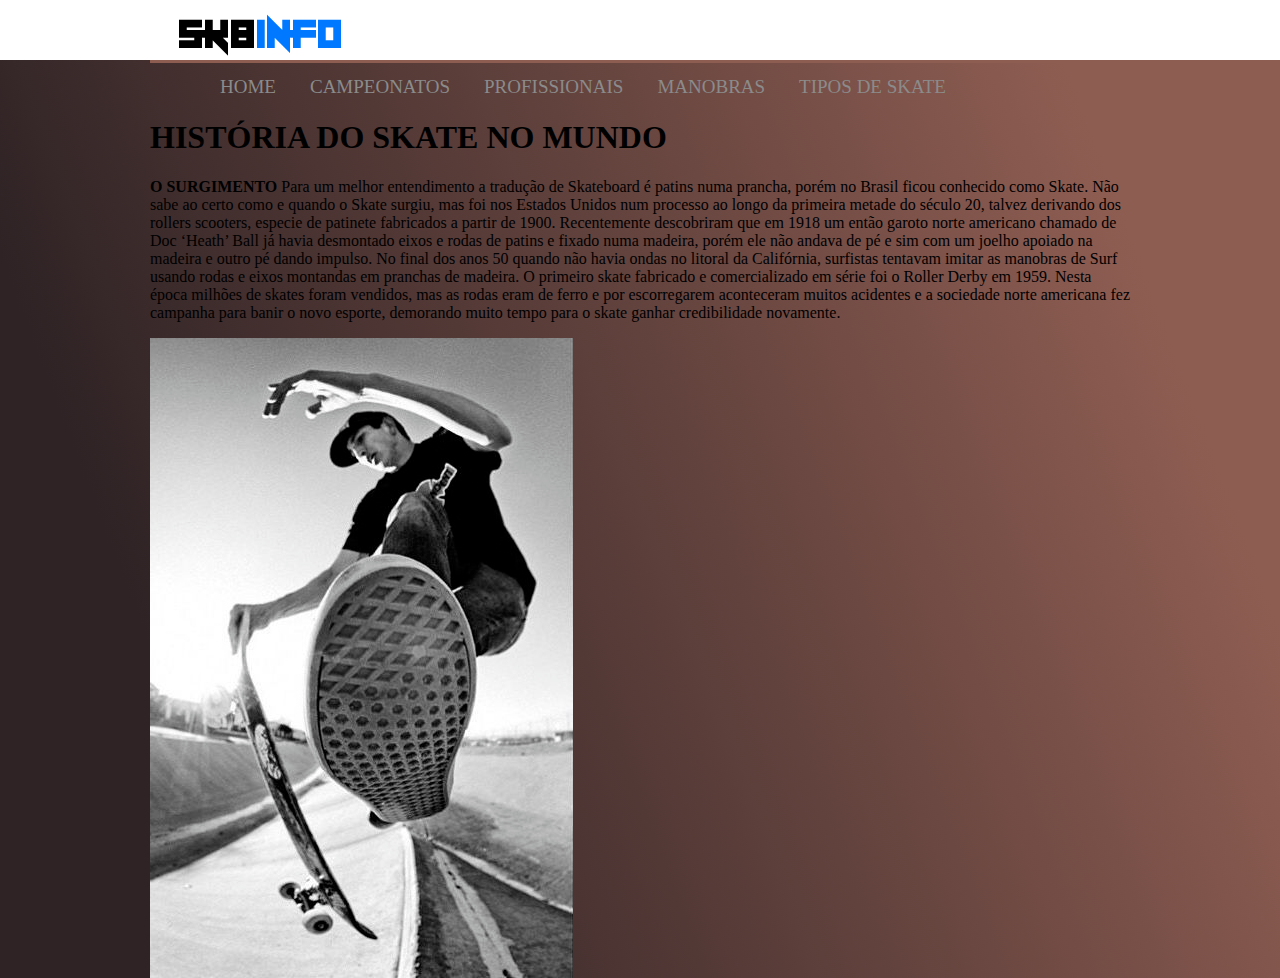
==== index.html @ a7d221df "first commit" ====
<html>

<head>
    <link rel="stylesheet" type="text/css" href="./css/main.css">
    <title>SK8INFO</title>
</head>

<body>
    <header>
        <header class="menu-principal">
        <main>
            <div class="header-1">
            <div class="logo">
                <img src="./img/logo_site.png"/>
        </div>
        <main>
    </header>
    <main class="col-100">
    <div class="header-2">
       <div class="menu">
           <ul>
           <header class="cabecalho">
            <li> <a class="cabecalho-menu-item" href="">Home</a></li>
            <li><a class="cabecalho-menu-item" href="">Campeonatos</a></li>
            <li><a class="cabecalho-menu-item" href="">Profissionais</a></li>
            <li><a class="cabecalho-menu-item" href="">Manobras</a></li>
            <li><a class="cabecalho-menu-item" href="">Tipos De Skate</a></li>
               </header>
            </ul>      
           <section>
               <div>
                   <h1 class="conteudo-titulo">HISTÓRIA DO SKATE NO MUNDO</h1>
                   <p class="conteudo-escito"><strong>O SURGIMENTO </strong>

                    Para um melhor entendimento a tradução de Skateboard é patins numa prancha, porém no Brasil ficou conhecido como Skate.
                    
                    Não sabe ao certo como e quando o Skate surgiu, mas foi nos Estados Unidos num processo ao longo da primeira metade do século 20, talvez derivando dos rollers scooters, especie de patinete fabricados a partir de 1900.
                    
                    Recentemente descobriram que em 1918 um então garoto norte americano chamado de Doc ‘Heath’ Ball já havia desmontado eixos e rodas de patins e fixado numa madeira, porém ele não andava de pé e sim com um joelho apoiado na madeira e outro pé dando impulso.
                    
                    No final dos anos 50 quando não havia ondas no litoral da Califórnia, surfistas tentavam imitar as manobras de Surf usando rodas e eixos montandas em pranchas de madeira.
                    
                    O primeiro skate fabricado e comercializado em série foi o Roller Derby em 1959.
                    
                    Nesta época milhões de skates foram vendidos, mas as rodas eram de ferro e por escorregarem aconteceram muitos acidentes e a sociedade norte americana fez campanha para banir o novo esporte, demorando muito tempo para o skate ganhar credibilidade novamente.</p>
               </div>
               <img class="Imagem1" src="./img/Foto.png">
            </section>
       <div>

    </div>
    
    </main>
</body>

</html>
---- css/main.css ----
body {
    width: 100%;
    height: 100%;
    margin: 0 auto;
}
.menu-principal  {
width: 100%;
background-color: #ffffff;
height: 60px;
}
main {
margin: 0 auto;
width: 980px;
position: relative;
}
.logo {
padding: 1%;
}
.header-2 {
background-color:#faf1f1;
width: 980px;
margin: 0 auto;
border-bottom: 3px solid #8e5d52;
}
.menu ul li {
    display: inline-block;
    color: #8b8b8b;
    margin-left: 30px;
}
.menu ul li a {
    color: #8b8b8b;
    text-decoration: none;
    font-size: 19px;
    text-transform: uppercase;
}
.menu {
    width: 100%;
    float: left;
}
.col-100 {
    width: 100%;
    float: left;
    position: relative;
}
body {
    font-size: 100%;
    background: linear-gradient(69.15deg, #2f2325 16.62%, #8e5d52 85.61%);
}
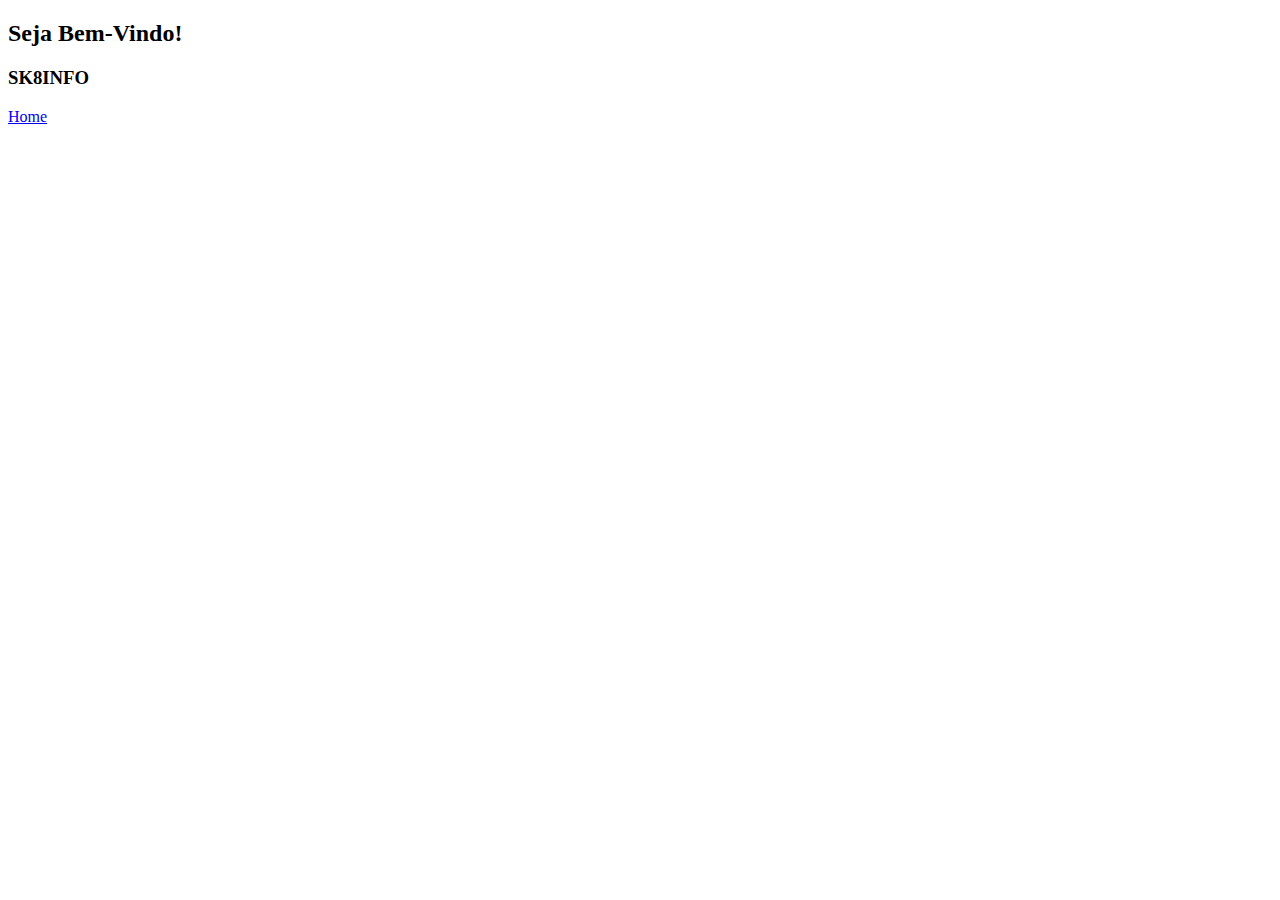
==== commit 1577d11a: "Add files via upload" ====
--- a/index.html
+++ b/index.html
@@ -1,56 +1,25 @@
-<html>
-
-<head>
-    <link rel="stylesheet" type="text/css" href="./css/main.css">
-    <title>SK8INFO</title>
-</head>
-
-<body>
-    <header>
-        <header class="menu-principal">
-        <main>
-            <div class="header-1">
-            <div class="logo">
-                <img src="./img/logo_site.png"/>
-        </div>
-        <main>
-    </header>
-    <main class="col-100">
-    <div class="header-2">
-       <div class="menu">
-           <ul>
-           <header class="cabecalho">
-            <li> <a class="cabecalho-menu-item" href="">Home</a></li>
-            <li><a class="cabecalho-menu-item" href="">Campeonatos</a></li>
-            <li><a class="cabecalho-menu-item" href="">Profissionais</a></li>
-            <li><a class="cabecalho-menu-item" href="">Manobras</a></li>
-            <li><a class="cabecalho-menu-item" href="">Tipos De Skate</a></li>
-               </header>
-            </ul>      
-           <section>
-               <div>
-                   <h1 class="conteudo-titulo">HISTÓRIA DO SKATE NO MUNDO</h1>
-                   <p class="conteudo-escito"><strong>O SURGIMENTO </strong>
-
-                    Para um melhor entendimento a tradução de Skateboard é patins numa prancha, porém no Brasil ficou conhecido como Skate.
-                    
-                    Não sabe ao certo como e quando o Skate surgiu, mas foi nos Estados Unidos num processo ao longo da primeira metade do século 20, talvez derivando dos rollers scooters, especie de patinete fabricados a partir de 1900.
-                    
-                    Recentemente descobriram que em 1918 um então garoto norte americano chamado de Doc ‘Heath’ Ball já havia desmontado eixos e rodas de patins e fixado numa madeira, porém ele não andava de pé e sim com um joelho apoiado na madeira e outro pé dando impulso.
-                    
-                    No final dos anos 50 quando não havia ondas no litoral da Califórnia, surfistas tentavam imitar as manobras de Surf usando rodas e eixos montandas em pranchas de madeira.
-                    
-                    O primeiro skate fabricado e comercializado em série foi o Roller Derby em 1959.
-                    
-                    Nesta época milhões de skates foram vendidos, mas as rodas eram de ferro e por escorregarem aconteceram muitos acidentes e a sociedade norte americana fez campanha para banir o novo esporte, demorando muito tempo para o skate ganhar credibilidade novamente.</p>
-               </div>
-               <img class="Imagem1" src="./img/Foto.png">
-            </section>
-       <div>
-
-    </div>
-    
-    </main>
-</body>
-
-</html>+<!DOCTYPE html>
+<html>
+<head lang="pt-br">
+    <meta charset="utf-8">
+    <meta name="viewport" content="width=device-width, initial-scale=1.0">
+    <title>HOME</title>
+    <link href="css/stylehome.css" rel="stylesheet">
+</head>
+<body>
+    <header>
+        <nav class="menu">
+
+        </nav><!-- menu -->
+
+        <section class="principal">
+            <h2>Seja Bem-Vindo!</h2>
+            <h3>SK8INFO</h3> 
+            <div class="links">
+                <a href="./home.html" >Home</a>
+            </div>
+
+        </section><!-- principal -->
+    </header>
+</body>
+</html>    